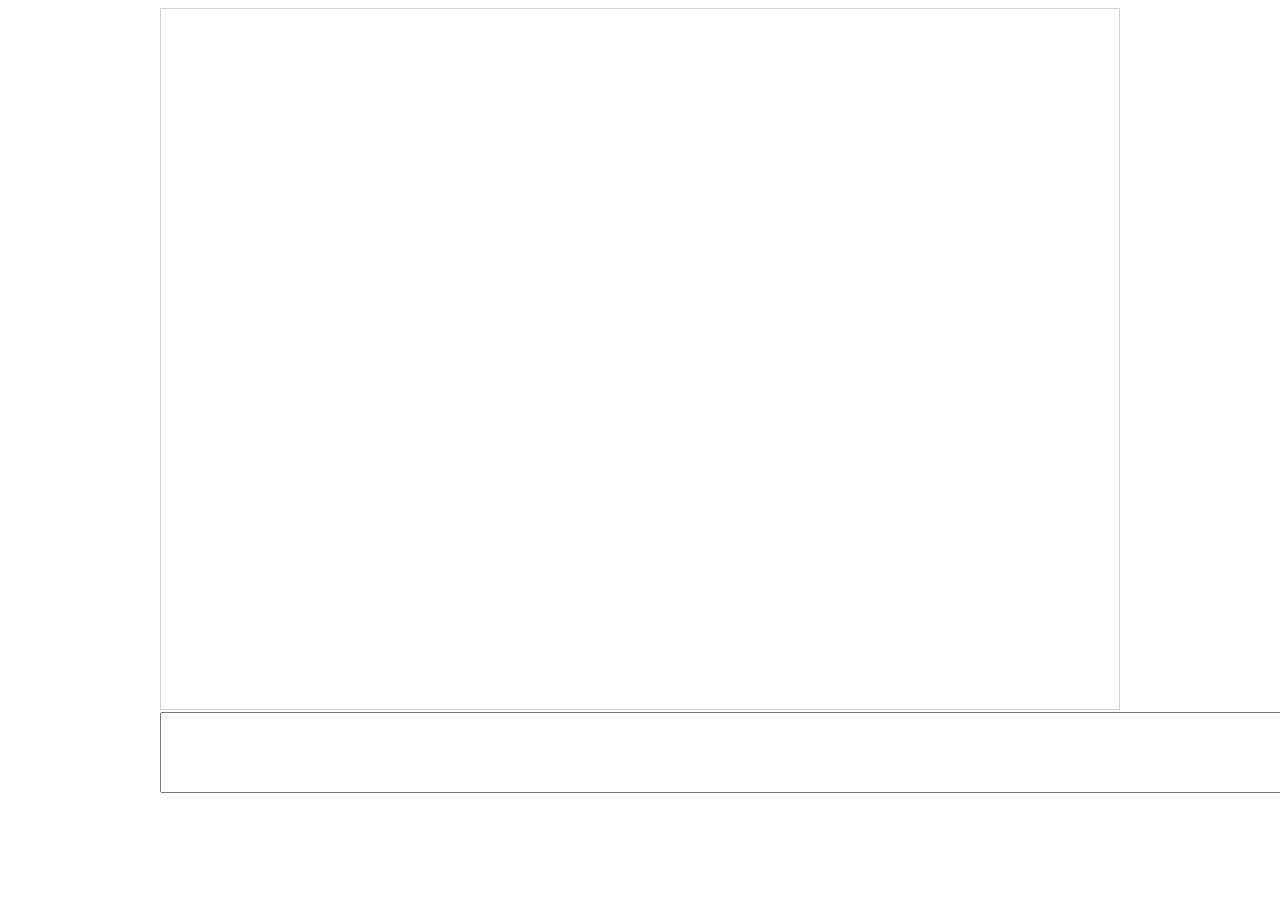
==== client.html @ 832e26df "firstcommit" ====
<!doctype html>
<html lang="en">
<head>
    <meta charset="UTF-8">
    <meta name="viewport"
          content="width=device-width, user-scalable=no, initial-scale=1.0, maximum-scale=1.0, minimum-scale=1.0">
    <meta http-equiv="X-UA-Compatible" content="ie=edge">
    <title>在线聊天客户端</title>
</head>
<link rel="stylesheet" href="./css/chat.css" type="text/css" />
<body>
<div class="direct-chat-msg" id="client" style="display: none;" ondblclick="oneByOne(this)">
    <div class="direct-chat-info clearfix">
        <span class="direct-chat-name pull-left" id="client-name"></span>
        <span  class="direct-chat-timestamp" style="margin-left:10px;" id="client-time"></span>
    </div>
    <img class="left-direct-chat-img direct-chat-img" id="client-img" src="">
    <div class="text-chat left-text-chat" id="client-message"></div>
</div>
<div class="direct-chat-msg right" id="server" style="display: none;" ondblclick="oneByOne(this)">
    <div class="direct-chat-info clearfix">
        <span class="direct-chat-name pull-right" id="server-name"></span>
        <span  class="direct-chat-timestamp pull-right" style="margin-right:10px;" id="server-time"></span>
    </div>
    <div class="clearfix"></div>
    <img class="right-direct-chat-img direct-chat-img" id="server-img" src="">
    <div class="text-chat right-text-chat" id="server-message"></div>
</div>
</div>
<div style="width:960px;margin: 0px auto;">
    <div style="border: 1px solid lightgray;height:700px;overflow: scroll" id="chat">
    </div>
    <div style="width:960px;margin-top:2px;">
        <textarea id="message" rows="5" cols="156" placeholder=""></textarea><br>
    </div>
</div>
</body>
</html>
<script src="https://cdn.bootcss.com/jquery/3.3.1/jquery.min.js"></script>
<script>
    var oneByOneFd = 0;
    var names = ['贾宝玉', '武则天', '李世明', '西门官人', 'Jack', '小马哥', '悟空', '八戒', '金莲', '张飞'];
    var name = names[Math.ceil(Math.random() * 9)];

    var imgs = {"贾宝玉":"./img/jby.jpg", '武则天':"./img/wzt.jpg", '李世明':"./img/lsm.jpg", '西门官人':"./img/xmgr.jpg", 'Jack':"./img/jack.jpeg", '小马哥':"./img/c.jpg", '悟空':"./img/wk.jpeg", '八戒':"./img/bj.jpg", '金莲':"./img/pjl.jpg", '张飞':"./img/zf.jpg"};
    var img = imgs[name];

    document.onkeydown = function (e) {
        var e = e || event;
        if (event.keyCode == 13) {
            sendMessage();
        }

        if (event.keyCode == 8 && $('#message').val() == '') {
            console.log(1);
            oneByOneFd = 0;
            $('#message').attr('placeholder','');
        }
    };

    rand = Math.ceil(Math.random() * 1000);
    var ws = new WebSocket('ws://127.0.0.1:8888?client_id=client' + rand + '&name=' + name + '&img=' + img);

    ws.onopen = function (event) {
        console.log('已经连接服务器');
    };
    ws.onclose = function (event) {
        console.log('服务器发生错误');
    };

    ws.onerror = function (event) {
        console.log('服务器异常');
    };

    ws.onmessage = function (event) {
        var data = JSON.parse(event.data);

        if (data.from == 'close') {
            $('#message').val('');
            $('#message').attr('placeholder','');
            alert('对方已经离线!');
            return true;
        }

        if (data.from == 'client') {
            if (data.name == name) {
                var server = $('#server').clone(true);
                server.find('#server-time').html(data.time);
                server.find('#server-name').html(data.name);
                server.find('#server-message').html(data.message);
                server.find('#server-img').attr('src', data.img);
                server.find('#server-img').attr('fd', data.fd);
                $('#chat').append(server);
                server.css('display', 'block');
                $('#message').val('');
                $('#message').attr('placeholder','');
                $('#chat').scrollTop($('#chat')[0].scrollHeight + 200);
            } else {
                title_message();
                try {
                    Notification.requestPermission(function(status) {
                        if (status == "granted") {
                            var notification = new Notification("收到新消息:", {
                                dir:  "auto",
                                lang: "zh-CN",
                                tag:   Math.random(),
                                icon: "http://kf.gplqdb.com/img/head_pic.jpg",
                                body:  data.message
                            });
                        }
                    });
                } catch(err) {
                }
                var client = $('#client').clone(true);
                client.find('#client-time').html(data.time);
                client.find('#client-name').html(data.name);
                client.find('#client-message').html(data.message);
                client.find('#client-img').attr('src', data.img);
                client.find('#client-img').attr('fd', data.fd);
                $('#chat').append(client);
                client.css('display', 'block');
                $('#message').val('');
                $('#message').attr('placeholder','');
                $('#chat').scrollTop($('#chat')[0].scrollHeight + 200);
            }
        }

        if (data.from == 'server') {
            title_message();
            try {
                Notification.requestPermission(function(status) {
                    if (status == "granted") {
                        var notification = new Notification("收到新消息:", {
                            dir:  "auto",
                            lang: "zh-CN",
                            tag:   Math.random(),
                            icon: "http://kf.gplqdb.com/img/head_pic.jpg",
                            body:  data.message
                        });
                    }
                });
            } catch(err) {
            }
            var client = $('#client').clone(true);
            client.find('#client-time').html(data.time);
            client.find('#client-name').html(data.name);
            client.find('#client-message').html(data.message);
            client.find('#client-img').attr('src', './img/s.jpg');
            client.find('#client-img').attr('fd', data.fd);
            $('#chat').append(client);
            client.css('display', 'block');
            $('#message').val('');
            $('#message').attr('placeholder','');
            $('#chat').scrollTop($('#chat')[0].scrollHeight + 200);
        }
        console.log(data);
    };

    function oneByOne(obj) {
        $('#message').attr('placeholder', '单独发送消息给' + $(obj).find('.direct-chat-name').html());
        oneByOneFd = $(obj).find('.direct-chat-img').attr('fd');
    }

    function sendMessage() {
        var message = $('#message').val();
        if (message == '') {
            return;
        }

        var data = JSON.stringify({
            message: message,
            img:img,
            name:name,
            oneByOneFd:oneByOneFd,
            type:'client'
        });
        oneByOneFd = 0;
        ws.send(data);
    }

    window.onbeforeunload=function(e){
        var e = window.event||e;
        e.returnValue=("确定离开当前页面吗？");
    }

    var title_msg_timer = '';

    function title_message() {
        clearInterval(title_msg_timer);
        var str = '收到条新消息...';
        document.title = str;
        title_msg_timer = setInterval(function () {
            var arr = str.split('');
            var str2 = arr.shift();
            var newArr = arr.concat(str2);
            str = newArr.join('');
            document.title = str;
        }, 100);
    }

    $('#message').on({
        click: function () {
            clearInterval(title_msg_timer);
            document.title = '在线聊天客户端';
        },
        keydown: function () {
            clearInterval(title_msg_timer);
            document.title = '在线聊天客户端';
        }
    });
</script>
---- css/chat.css ----
body {
    font-family: 'Source Sans Pro','Helvetica Neue',Helvetica,Arial,sans-serif;
    font-size: 14px;
    font-weight: 400;
    overflow-x: hidden;
    overflow-y: auto;
    line-height: 24px;
}

.text-chat{
    border-radius: 5px;
    position: relative;
    padding: 5px 10px;
    background: #d2d6de;
    border: 1px solid #d2d6de;
    margin: 5px 0 0 50px;
    color: #444;
}
.left-text-chat{
    display: inline-block;
    word-wrap: break-word;
    margin-left: 10px;
}
.right-text-chat{
    display: inline-block;
    word-wrap: break-word;
    margin-right: 10px;
    margin-left:0px;
    float:right;
    background: #3c8dbc;
    border-color: #3c8dbc;
    color: #fff;
}
.direct-chat-msg{
    margin-bottom: 10px;
    margin-left:10px;
    margin-right:10px;
}
.direct-chat-timestamp{
    color: #999;
}
.direct-chat-name {
    font-weight: 600;
}
.direct-chat-info{
    display: block;
    margin-bottom: 2px;
    font-size: 12px;
}
.left-direct-chat-img {
    border-radius: 50%;
    float: left;
    width: 40px;
    height: 40px;
}
.right-direct-chat-img {
    border-radius: 50%;
    float: right;
    width: 40px;
    height: 40px;
}
.pull-left {
    float: left !important;
}
.pull-right {
    float: right !important;
}
.clearfix{
    clear: both;
}
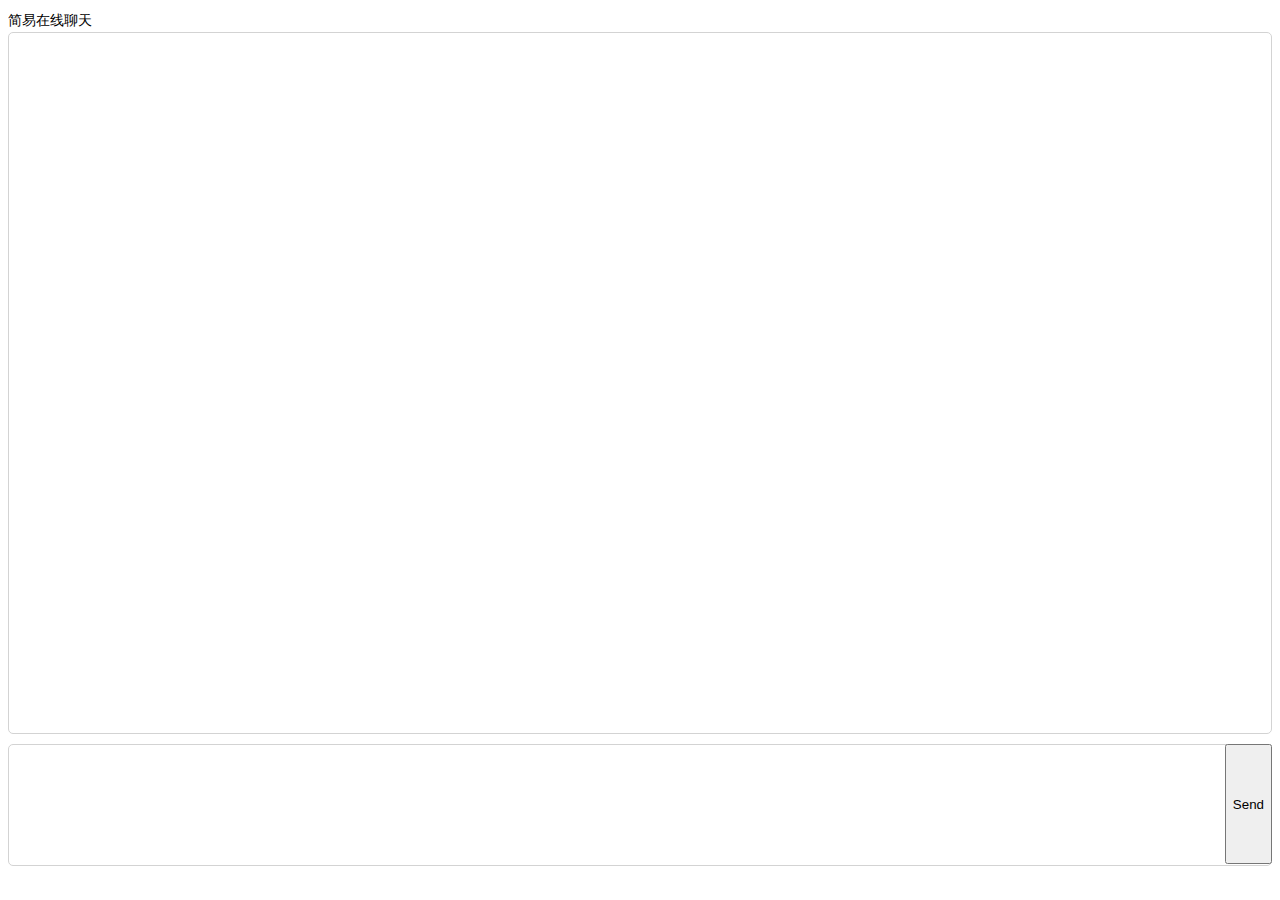
==== commit 25b19f00: "优化" ====
--- a/client.html
+++ b/client.html
@@ -8,6 +8,7 @@
     <title>在线聊天客户端</title>
 </head>
 <link rel="stylesheet" href="./css/chat.css" type="text/css" />
+<link rel="stylesheet" href="https://cdn.bootcss.com/bootstrap/4.0.0/css/bootstrap.min.css" integrity="sha384-Gn5384xqQ1aoWXA+058RXPxPg6fy4IWvTNh0E263XmFcJlSAwiGgFAW/dAiS6JXm" crossorigin="anonymous">
 <body>
 <div class="direct-chat-msg" id="client" style="display: none;" ondblclick="oneByOne(this)">
     <div class="direct-chat-info clearfix">
@@ -26,17 +27,31 @@
     <img class="right-direct-chat-img direct-chat-img" id="server-img" src="">
     <div class="text-chat right-text-chat" id="server-message"></div>
 </div>
-</div>
-<div style="width:960px;margin: 0px auto;">
-    <div style="border: 1px solid lightgray;height:700px;overflow: scroll" id="chat">
-    </div>
-    <div style="width:960px;margin-top:2px;">
-        <textarea id="message" rows="5" cols="156" placeholder=""></textarea><br>
+<div id="modal-overlay">
+    <div class="modal-data">
+        <img src="" onclick="small_img(this)">
+    </div>
+</div>
+<div class="container">
+
+    <div class="row">
+        <div class="col-md-12 text-center">简易在线聊天</div>
+        <div class="col-md-12">
+            <div class="chat-window" id="chat">
+            </div>
+            <div class="message-parent">
+                <div class="col-md-11 rich send-message" id="message" contenteditable="true">
+                </div>
+                <button onclick="sendMessage();" type="button" class="btn btn-success btn-lg">Send</button>
+            </div>
+        </div>
     </div>
 </div>
 </body>
 </html>
 <script src="https://cdn.bootcss.com/jquery/3.3.1/jquery.min.js"></script>
+<script src="https://cdn.bootcss.com/popper.js/1.12.9/umd/popper.min.js" integrity="sha384-ApNbgh9B+Y1QKtv3Rn7W3mgPxhU9K/ScQsAP7hUibX39j7fakFPskvXusvfa0b4Q" crossorigin="anonymous"></script>
+<script src="https://cdn.bootcss.com/bootstrap/4.0.0/js/bootstrap.min.js" integrity="sha384-JZR6Spejh4U02d8jOt6vLEHfe/JQGiRRSQQxSfFWpi1MquVdAyjUar5+76PVCmYl" crossorigin="anonymous"></script>
 <script>
     var oneByOneFd = 0;
     var names = ['贾宝玉', '武则天', '李世明', '西门官人', 'Jack', '小马哥', '悟空', '八戒', '金莲', '张飞'];
@@ -51,7 +66,7 @@
             sendMessage();
         }
 
-        if (event.keyCode == 8 && $('#message').val() == '') {
+        if (event.keyCode == 8 && $('#message').html() == '') {
             console.log(1);
             oneByOneFd = 0;
             $('#message').attr('placeholder','');
@@ -76,7 +91,7 @@
         var data = JSON.parse(event.data);
 
         if (data.from == 'close') {
-            $('#message').val('');
+            $('#message').html('');
             $('#message').attr('placeholder','');
             alert('对方已经离线!');
             return true;
@@ -92,7 +107,7 @@
                 server.find('#server-img').attr('fd', data.fd);
                 $('#chat').append(server);
                 server.css('display', 'block');
-                $('#message').val('');
+                $('#message').html('');
                 $('#message').attr('placeholder','');
                 $('#chat').scrollTop($('#chat')[0].scrollHeight + 200);
             } else {
@@ -119,7 +134,7 @@
                 client.find('#client-img').attr('fd', data.fd);
                 $('#chat').append(client);
                 client.css('display', 'block');
-                $('#message').val('');
+                $('#message').html('');
                 $('#message').attr('placeholder','');
                 $('#chat').scrollTop($('#chat')[0].scrollHeight + 200);
             }
@@ -149,7 +164,7 @@
             client.find('#client-img').attr('fd', data.fd);
             $('#chat').append(client);
             client.css('display', 'block');
-            $('#message').val('');
+            $('#message').html('');
             $('#message').attr('placeholder','');
             $('#chat').scrollTop($('#chat')[0].scrollHeight + 200);
         }
@@ -162,7 +177,8 @@
     }
 
     function sendMessage() {
-        var message = $('#message').val();
+        var message = $('#message').html();
+        console.log(message);
         if (message == '') {
             return;
         }
@@ -208,4 +224,35 @@
             document.title = '在线聊天客户端';
         }
     });
+
+    var putUrl = "http://127.0.0.1:8888";
+    document.onpaste = function (event) {
+        if($(event.target).hasClass('rich')){
+            let items = (event.clipboardData || event.originalEvent.clipboardData).items;
+            let item = items[items.length - 1];
+            if (item.kind === 'file' && (item.type == "image/png" || item.type == "image/jpeg" || item.type == "image/jpg")) {
+                var blob = item.getAsFile();
+                var reader = new FileReader();
+
+                reader.onload = function (event) {
+                    var content = event.target.result;
+                    var pic = content.substr(22);
+                    $.post(putUrl, {"pic":pic}, function (data){
+                        console.log(data);
+                        $('#message').append($('<img src="'+data+'" style="height:120px;width: 100px;" onclick="big_img(this)">'))
+                    });
+                };
+                reader.readAsDataURL(blob);
+            }
+        }
+    };
+
+    function big_img(obj) {
+        $('#modal-overlay').find('.modal-data').find('img').attr('src', $(obj).attr('src'));
+        $('#modal-overlay').css('visibility', 'visible');
+    }
+    function small_img(obj) {
+        $('#modal-overlay').css('visibility', 'hidden');
+        $(obj).attr('src', '');
+    }
 </script>--- a/css/chat.css
+++ b/css/chat.css
@@ -6,7 +6,61 @@
     overflow-y: auto;
     line-height: 24px;
 }
-
+/* 定义模态对话框外面的覆盖层样式 */
+#modal-overlay {
+    visibility: hidden;
+    position: absolute;   /* 使用绝对定位或固定定位  */
+    left: 0px;
+    top: 0px;
+    width:100%;
+    height:100%;
+    text-align:center;
+    z-index: 1000;
+    /*background-color: #333;*/
+    /*opacity: 0.9;   !* 背景半透明 *!*/
+}
+/* 模态框样式 */
+.modal-data{
+    /*padding:15px;*/
+    /*text-align:center;*/
+}
+.modal-data img{
+    width: 100%;
+    height: 100%;
+}
+/*为空时显示 element attribute content*/
+.rich:empty:before{
+    content: attr(placeholder);   /* element attribute*/
+    /*content: 'this is content';*/
+    color:#999;
+}
+/*焦点时内容为空*/
+.rich:focus:before{
+    content:none;
+}
+.chat-window{
+    border-radius:5px;
+    border: 1px solid lightgray;
+    height:700px;
+    overflow: scroll
+}
+.message-parent{
+    height:120px;
+    position:relative;
+}
+.send-message{
+    border: 1px solid lightgray;
+    height:120px;
+    margin-top:10px;
+    overflow:scroll;
+    border-radius:5px;
+}
+.btn{
+    height:100%;
+    position: absolute;
+    right:0px;
+    top:0px;
+}
 .text-chat{
     border-radius: 5px;
     position: relative;
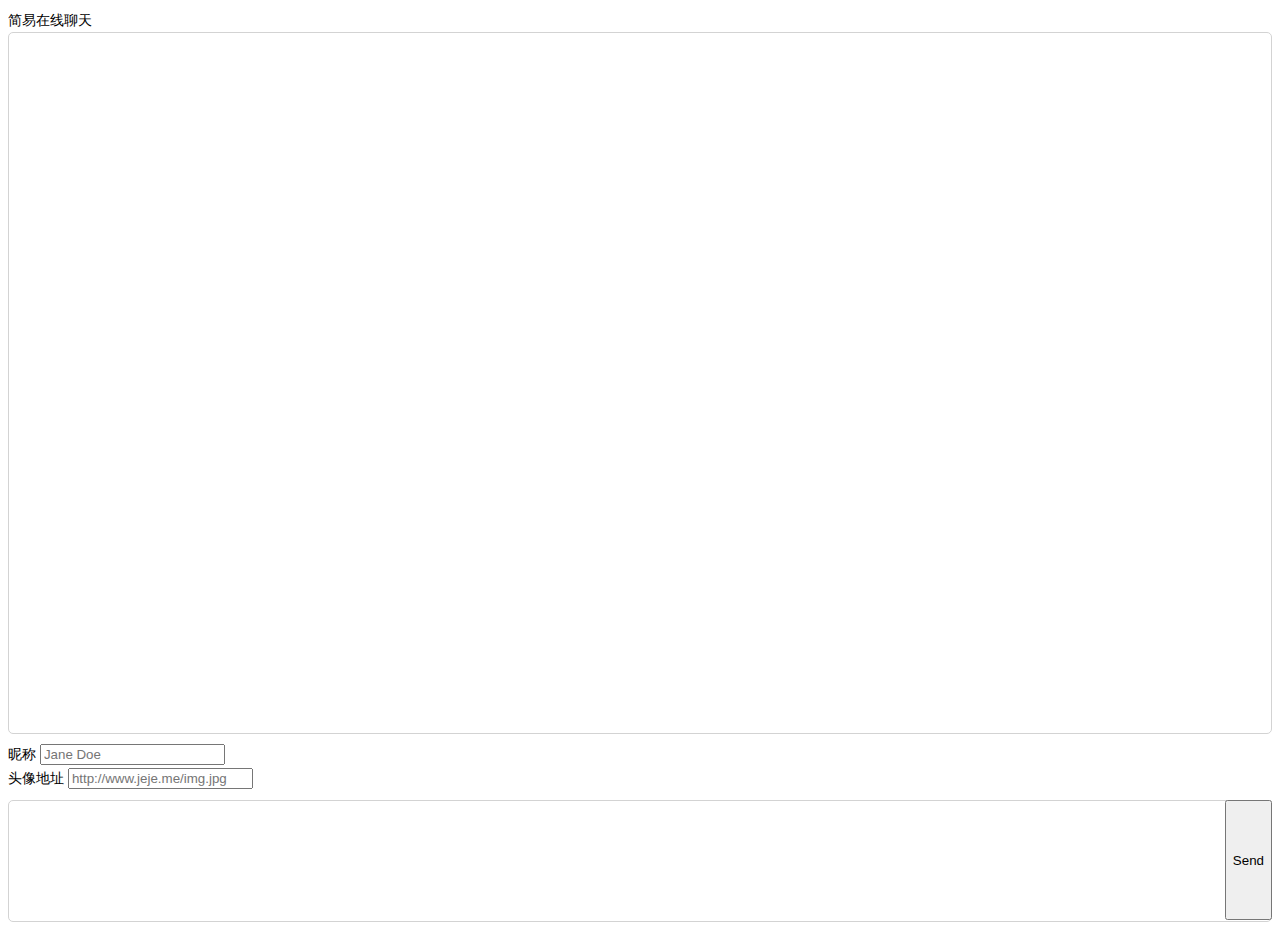
==== commit 67a58a1e: "update" ====
--- a/client.html
+++ b/client.html
@@ -39,6 +39,16 @@
         <div class="col-md-12">
             <div class="chat-window" id="chat">
             </div>
+            <form class="form-inline" style="margin-top:8px;">
+                <div class="form-group">
+                    <label for="name">昵称</label>
+                    <input type="text" class="form-control" id="name" placeholder="Jane Doe">
+                </div>
+                <div class="form-group">
+                    <label for="img">头像地址</label>
+                    <input type="email" class="form-control" id="img" placeholder="http://www.jeje.me/img.jpg">
+                </div>
+            </form>
             <div class="message-parent">
                 <div class="col-md-11 rich send-message" id="message" contenteditable="true">
                 </div>
@@ -74,7 +84,7 @@
     };
 
     rand = Math.ceil(Math.random() * 1000);
-    var ws = new WebSocket('ws://127.0.0.1:8888?client_id=client' + rand + '&name=' + name + '&img=' + img);
+    var ws = new WebSocket('wss://chat.jeje.me:8888?client_id=client' + rand + '&name=' + name + '&img=' + img);
 
     ws.onopen = function (event) {
         console.log('已经连接服务器');
@@ -98,7 +108,7 @@
         }
 
         if (data.from == 'client') {
-            if (data.name == name) {
+            if (data.name == name || data.name == $('#name').val()) {
                 var server = $('#server').clone(true);
                 server.find('#server-time').html(data.time);
                 server.find('#server-name').html(data.name);
@@ -119,7 +129,7 @@
                                 dir:  "auto",
                                 lang: "zh-CN",
                                 tag:   Math.random(),
-                                icon: "http://kf.gplqdb.com/img/head_pic.jpg",
+                                icon: "https://chat.jeje.me/img/s.jpg",
                                 body:  data.message
                             });
                         }
@@ -149,7 +159,7 @@
                             dir:  "auto",
                             lang: "zh-CN",
                             tag:   Math.random(),
-                            icon: "http://kf.gplqdb.com/img/head_pic.jpg",
+                            icon: "https://chat.jeje.me/img/s.jpg",
                             body:  data.message
                         });
                     }
@@ -179,14 +189,14 @@
     function sendMessage() {
         var message = $('#message').html();
         console.log(message);
-        if (message == '') {
+        if (message == ' ' || message == '') {
             return;
         }
 
         var data = JSON.stringify({
             message: message,
-            img:img,
-            name:name,
+            img: $('#img').val() == '' ? img : $('#img').val(),
+            name: $('#name').val() == '' ? name : $('#name').val(),
             oneByOneFd:oneByOneFd,
             type:'client'
         });
@@ -224,8 +234,7 @@
             document.title = '在线聊天客户端';
         }
     });
-
-    var putUrl = "http://127.0.0.1:8888";
+    var putUrl = "https://chat.jeje.me:8888";
     document.onpaste = function (event) {
         if($(event.target).hasClass('rich')){
             let items = (event.clipboardData || event.originalEvent.clipboardData).items;
@@ -255,4 +264,5 @@
         $('#modal-overlay').css('visibility', 'hidden');
         $(obj).attr('src', '');
     }
+
 </script>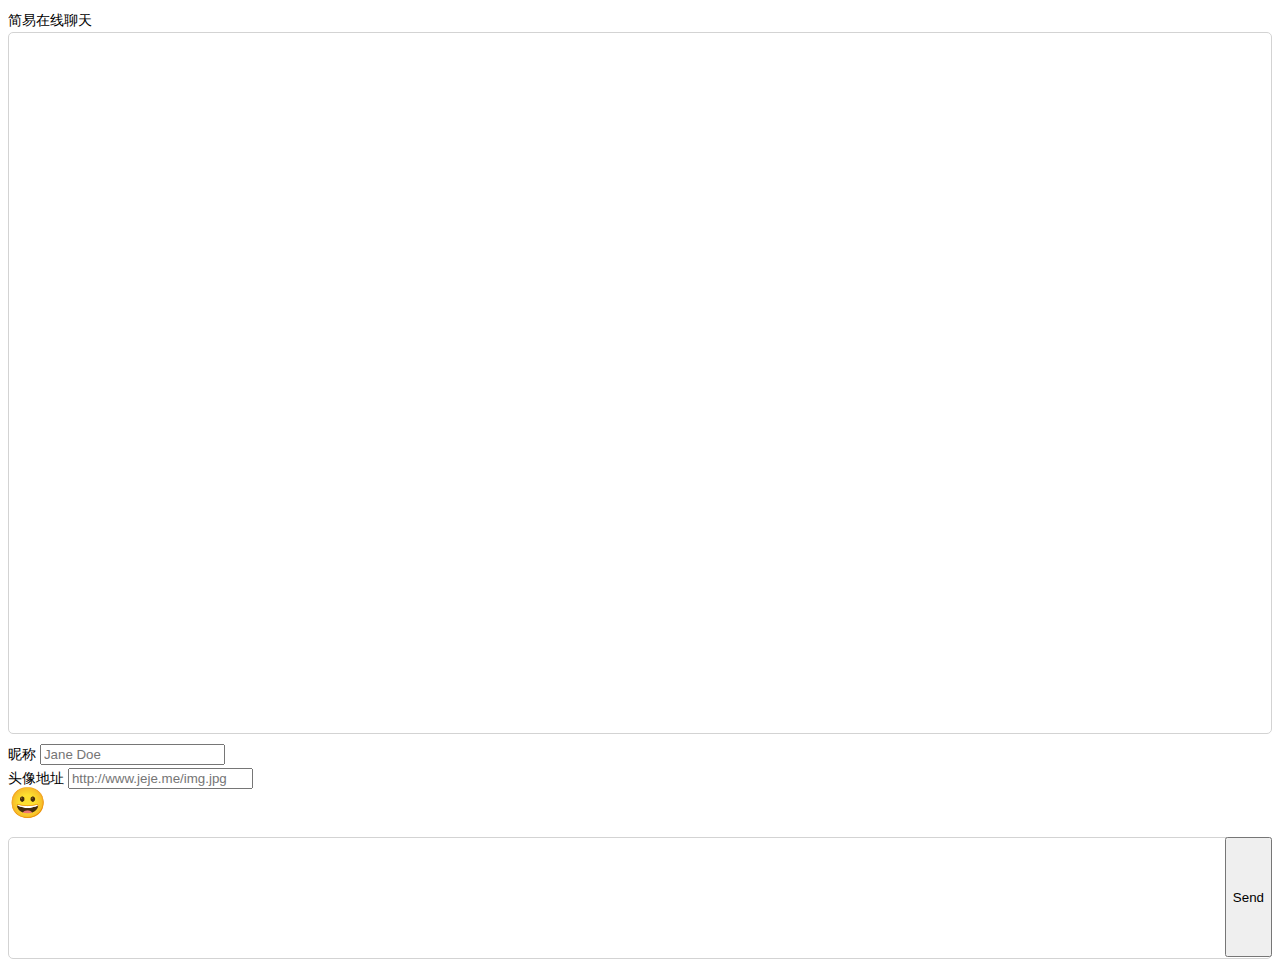
==== commit 2af7f331: "up" ====
--- a/client.html
+++ b/client.html
@@ -49,7 +49,105 @@
                     <input type="email" class="form-control" id="img" placeholder="http://www.jeje.me/img.jpg">
                 </div>
             </form>
+            <div class="emoji-menu" style="margin-bottom: 35px;min-height:0px;padding: 1px;width: 10px;height: 10px;border: 0px;display: block;font-size: 30px;"  switch="no" onclick="oepn_emoji(this,event);">😀</div>
+            <div class="col-md-5" id="emoji" style="position: absolute;bottom: 160px;left: 20px;background: white;cursor: default;display: none;border: 1px solid lightgray;padding: 10px;background: rgba(255,255,255,1);box-shadow: 0rem 0.08rem 0.5rem 0.08rem rgba(223,223,223,1);z-index: 222;margin-left: 1rem;">
+                <span  style="font-size: 1.5rem; padding:5px;cursor: pointer;"  onmouseout="this.style.background='white'" onmouseover="this.style.background='rgb(241,241,241)'" onclick="get_emoji(this, event)" >😀</span>
+                <span  style="font-size: 1.5rem; padding:5px;cursor: pointer;"  onmouseout="this.style.background='white'" onmouseover="this.style.background='rgb(241,241,241)'" onclick="get_emoji(this, event)" >😁</span>
+                <span  style="font-size: 1.5rem; padding:5px;cursor: pointer;"  onmouseout="this.style.background='white'" onmouseover="this.style.background='rgb(241,241,241)'" onclick="get_emoji(this, event)" >😂</span>
+                <span  style="font-size: 1.5rem; padding:5px;cursor: pointer;"  onmouseout="this.style.background='white'" onmouseover="this.style.background='rgb(241,241,241)'" onclick="get_emoji(this, event)" >🤣</span>
+                <span  style="font-size: 1.5rem; padding:5px;cursor: pointer;"  onmouseout="this.style.background='white'" onmouseover="this.style.background='rgb(241,241,241)'" onclick="get_emoji(this, event)" >😃</span>
+                <span  style="font-size: 1.5rem; padding:5px;cursor: pointer;"  onmouseout="this.style.background='white'" onmouseover="this.style.background='rgb(241,241,241)'" onclick="get_emoji(this, event)" >😄</span>
+                <span  style="font-size: 1.5rem; padding:5px;cursor: pointer;"  onmouseout="this.style.background='white'" onmouseover="this.style.background='rgb(241,241,241)'" onclick="get_emoji(this, event)" >😅</span>
+                <span  style="font-size: 1.5rem; padding:5px;cursor: pointer;"  onmouseout="this.style.background='white'" onmouseover="this.style.background='rgb(241,241,241)'" onclick="get_emoji(this, event)" >😆</span>
+                <span  style="font-size: 1.5rem; padding:5px;cursor: pointer;"  onmouseout="this.style.background='white'" onmouseover="this.style.background='rgb(241,241,241)'" onclick="get_emoji(this, event)" >😉</span>
+                <span  style="font-size: 1.5rem; padding:5px;cursor: pointer;"  onmouseout="this.style.background='white'" onmouseover="this.style.background='rgb(241,241,241)'" onclick="get_emoji(this, event)" >😊</span>
+                <span  style="font-size: 1.5rem; padding:5px;cursor: pointer;"  onmouseout="this.style.background='white'" onmouseover="this.style.background='rgb(241,241,241)'" onclick="get_emoji(this, event)" >😋</span>
+                <span  style="font-size: 1.5rem; padding:5px;cursor: pointer;"  onmouseout="this.style.background='white'" onmouseover="this.style.background='rgb(241,241,241)'" onclick="get_emoji(this, event)" >😎</span>
+                <span  style="font-size: 1.5rem; padding:5px;cursor: pointer;"  onmouseout="this.style.background='white'" onmouseover="this.style.background='rgb(241,241,241)'" onclick="get_emoji(this, event)" >😍</span>
+                <span  style="font-size: 1.5rem; padding:5px;cursor: pointer;"  onmouseout="this.style.background='white'" onmouseover="this.style.background='rgb(241,241,241)'" onclick="get_emoji(this, event)" >🤩</span>
+                <span  style="font-size: 1.5rem; padding:5px;cursor: pointer;"  onmouseout="this.style.background='white'" onmouseover="this.style.background='rgb(241,241,241)'" onclick="get_emoji(this, event)" >😘</span>
+                <span  style="font-size: 1.5rem; padding:5px;cursor: pointer;"  onmouseout="this.style.background='white'" onmouseover="this.style.background='rgb(241,241,241)'" onclick="get_emoji(this, event)" >🤫</span>
+                <span  style="font-size: 1.5rem; padding:5px;cursor: pointer;"  onmouseout="this.style.background='white'" onmouseover="this.style.background='rgb(241,241,241)'" onclick="get_emoji(this, event)" >😙</span>
+                <span  style="font-size: 1.5rem; padding:5px;cursor: pointer;"  onmouseout="this.style.background='white'" onmouseover="this.style.background='rgb(241,241,241)'" onclick="get_emoji(this, event)" >🤪</span>
+                <span  style="font-size: 1.5rem; padding:5px;cursor: pointer;"  onmouseout="this.style.background='white'" onmouseover="this.style.background='rgb(241,241,241)'" onclick="get_emoji(this, event)" >🤮</span>
+                <span  style="font-size: 1.5rem; padding:5px;cursor: pointer;"  onmouseout="this.style.background='white'" onmouseover="this.style.background='rgb(241,241,241)'" onclick="get_emoji(this, event)" >🙂</span>
+                <span  style="font-size: 1.5rem; padding:5px;cursor: pointer;"  onmouseout="this.style.background='white'" onmouseover="this.style.background='rgb(241,241,241)'" onclick="get_emoji(this, event)" >🤗</span>
+                <span  style="font-size: 1.5rem; padding:5px;cursor: pointer;"  onmouseout="this.style.background='white'" onmouseover="this.style.background='rgb(241,241,241)'" onclick="get_emoji(this, event)" >🤔</span>
+                <span  style="font-size: 1.5rem; padding:5px;cursor: pointer;"  onmouseout="this.style.background='white'" onmouseover="this.style.background='rgb(241,241,241)'" onclick="get_emoji(this, event)" >😐</span>
+                <span  style="font-size: 1.5rem; padding:5px;cursor: pointer;"  onmouseout="this.style.background='white'" onmouseover="this.style.background='rgb(241,241,241)'" onclick="get_emoji(this, event)" >😑</span>
+                <span  style="font-size: 1.5rem; padding:5px;cursor: pointer;"  onmouseout="this.style.background='white'" onmouseover="this.style.background='rgb(241,241,241)'" onclick="get_emoji(this, event)" >😶</span>
+                <span  style="font-size: 1.5rem; padding:5px;cursor: pointer;"  onmouseout="this.style.background='white'" onmouseover="this.style.background='rgb(241,241,241)'" onclick="get_emoji(this, event)" >🙄</span>
+                <span  style="font-size: 1.5rem; padding:5px;cursor: pointer;"  onmouseout="this.style.background='white'" onmouseover="this.style.background='rgb(241,241,241)'" onclick="get_emoji(this, event)" >😏</span>
+                <span  style="font-size: 1.5rem; padding:5px;cursor: pointer;"  onmouseout="this.style.background='white'" onmouseover="this.style.background='rgb(241,241,241)'" onclick="get_emoji(this, event)" >😣</span>
+                <span  style="font-size: 1.5rem; padding:5px;cursor: pointer;"  onmouseout="this.style.background='white'" onmouseover="this.style.background='rgb(241,241,241)'" onclick="get_emoji(this, event)" >😥</span>
+                <span  style="font-size: 1.5rem; padding:5px;cursor: pointer;"  onmouseout="this.style.background='white'" onmouseover="this.style.background='rgb(241,241,241)'" onclick="get_emoji(this, event)" >😮</span>
+                <span  style="font-size: 1.5rem; padding:5px;cursor: pointer;"  onmouseout="this.style.background='white'" onmouseover="this.style.background='rgb(241,241,241)'" onclick="get_emoji(this, event)" >🤐</span>
+                <span  style="font-size: 1.5rem; padding:5px;cursor: pointer;"  onmouseout="this.style.background='white'" onmouseover="this.style.background='rgb(241,241,241)'" onclick="get_emoji(this, event)" >😯</span>
+                <span  style="font-size: 1.5rem; padding:5px;cursor: pointer;"  onmouseout="this.style.background='white'" onmouseover="this.style.background='rgb(241,241,241)'" onclick="get_emoji(this, event)" >😪</span>
+                <span  style="font-size: 1.5rem; padding:5px;cursor: pointer;"  onmouseout="this.style.background='white'" onmouseover="this.style.background='rgb(241,241,241)'" onclick="get_emoji(this, event)" >😫</span>
+                <span  style="font-size: 1.5rem; padding:5px;cursor: pointer;"  onmouseout="this.style.background='white'" onmouseover="this.style.background='rgb(241,241,241)'" onclick="get_emoji(this, event)" >😴</span>
+                <span  style="font-size: 1.5rem; padding:5px;cursor: pointer;"  onmouseout="this.style.background='white'" onmouseover="this.style.background='rgb(241,241,241)'" onclick="get_emoji(this, event)" >😌</span>
+                <span  style="font-size: 1.5rem; padding:5px;cursor: pointer;"  onmouseout="this.style.background='white'" onmouseover="this.style.background='rgb(241,241,241)'" onclick="get_emoji(this, event)" >😛</span>
+                <span  style="font-size: 1.5rem; padding:5px;cursor: pointer;"  onmouseout="this.style.background='white'" onmouseover="this.style.background='rgb(241,241,241)'" onclick="get_emoji(this, event)" >😜</span>
+                <span  style="font-size: 1.5rem; padding:5px;cursor: pointer;"  onmouseout="this.style.background='white'" onmouseover="this.style.background='rgb(241,241,241)'" onclick="get_emoji(this, event)" >😝</span>
+                <span  style="font-size: 1.5rem; padding:5px;cursor: pointer;"  onmouseout="this.style.background='white'" onmouseover="this.style.background='rgb(241,241,241)'" onclick="get_emoji(this, event)" >🤤</span>
+                <span  style="font-size: 1.5rem; padding:5px;cursor: pointer;"  onmouseout="this.style.background='white'" onmouseover="this.style.background='rgb(241,241,241)'" onclick="get_emoji(this, event)" >😒</span>
+                <span  style="font-size: 1.5rem; padding:5px;cursor: pointer;"  onmouseout="this.style.background='white'" onmouseover="this.style.background='rgb(241,241,241)'" onclick="get_emoji(this, event)" >😓</span>
+                <span  style="font-size: 1.5rem; padding:5px;cursor: pointer;"  onmouseout="this.style.background='white'" onmouseover="this.style.background='rgb(241,241,241)'" onclick="get_emoji(this, event)" >😔</span>
+                <span  style="font-size: 1.5rem; padding:5px;cursor: pointer;"  onmouseout="this.style.background='white'" onmouseover="this.style.background='rgb(241,241,241)'" onclick="get_emoji(this, event)" >😕</span>
+                <span  style="font-size: 1.5rem; padding:5px;cursor: pointer;"  onmouseout="this.style.background='white'" onmouseover="this.style.background='rgb(241,241,241)'" onclick="get_emoji(this, event)" >🙃</span>
+                <span  style="font-size: 1.5rem; padding:5px;cursor: pointer;"  onmouseout="this.style.background='white'" onmouseover="this.style.background='rgb(241,241,241)'" onclick="get_emoji(this, event)" >🤧</span>
+                <span  style="font-size: 1.5rem; padding:5px;cursor: pointer;"  onmouseout="this.style.background='white'" onmouseover="this.style.background='rgb(241,241,241)'" onclick="get_emoji(this, event)" >😲</span>
+                <span  style="font-size: 1.5rem; padding:5px;cursor: pointer;"  onmouseout="this.style.background='white'" onmouseover="this.style.background='rgb(241,241,241)'" onclick="get_emoji(this, event)" >🙁</span>
+                <span  style="font-size: 1.5rem; padding:5px;cursor: pointer;"  onmouseout="this.style.background='white'" onmouseover="this.style.background='rgb(241,241,241)'" onclick="get_emoji(this, event)" >😖</span>
+                <span  style="font-size: 1.5rem; padding:5px;cursor: pointer;"  onmouseout="this.style.background='white'" onmouseover="this.style.background='rgb(241,241,241)'" onclick="get_emoji(this, event)" >😞</span>
+                <span  style="font-size: 1.5rem; padding:5px;cursor: pointer;"  onmouseout="this.style.background='white'" onmouseover="this.style.background='rgb(241,241,241)'" onclick="get_emoji(this, event)" >😟</span>
+                <span  style="font-size: 1.5rem; padding:5px;cursor: pointer;"  onmouseout="this.style.background='white'" onmouseover="this.style.background='rgb(241,241,241)'" onclick="get_emoji(this, event)" >😤</span>
+                <span  style="font-size: 1.5rem; padding:5px;cursor: pointer;"  onmouseout="this.style.background='white'" onmouseover="this.style.background='rgb(241,241,241)'" onclick="get_emoji(this, event)" >😢</span>
+                <span  style="font-size: 1.5rem; padding:5px;cursor: pointer;"  onmouseout="this.style.background='white'" onmouseover="this.style.background='rgb(241,241,241)'" onclick="get_emoji(this, event)" >😭</span>
+                <span  style="font-size: 1.5rem; padding:5px;cursor: pointer;"  onmouseout="this.style.background='white'" onmouseover="this.style.background='rgb(241,241,241)'" onclick="get_emoji(this, event)" >😦</span>
+                <span  style="font-size: 1.5rem; padding:5px;cursor: pointer;"  onmouseout="this.style.background='white'" onmouseover="this.style.background='rgb(241,241,241)'" onclick="get_emoji(this, event)" >😧</span>
+                <span  style="font-size: 1.5rem; padding:5px;cursor: pointer;"  onmouseout="this.style.background='white'" onmouseover="this.style.background='rgb(241,241,241)'" onclick="get_emoji(this, event)" >😨</span>
+                <span  style="font-size: 1.5rem; padding:5px;cursor: pointer;"  onmouseout="this.style.background='white'" onmouseover="this.style.background='rgb(241,241,241)'" onclick="get_emoji(this, event)" >😩</span>
+                <span  style="font-size: 1.5rem; padding:5px;cursor: pointer;"  onmouseout="this.style.background='white'" onmouseover="this.style.background='rgb(241,241,241)'" onclick="get_emoji(this, event)" >😬</span>
+                <span  style="font-size: 1.5rem; padding:5px;cursor: pointer;"  onmouseout="this.style.background='white'" onmouseover="this.style.background='rgb(241,241,241)'" onclick="get_emoji(this, event)" >😰</span>
+                <span  style="font-size: 1.5rem; padding:5px;cursor: pointer;"  onmouseout="this.style.background='white'" onmouseover="this.style.background='rgb(241,241,241)'" onclick="get_emoji(this, event)" >😱</span>
+                <span  style="font-size: 1.5rem; padding:5px;cursor: pointer;"  onmouseout="this.style.background='white'" onmouseover="this.style.background='rgb(241,241,241)'" onclick="get_emoji(this, event)" >😳</span>
+                <span  style="font-size: 1.5rem; padding:5px;cursor: pointer;"  onmouseout="this.style.background='white'" onmouseover="this.style.background='rgb(241,241,241)'" onclick="get_emoji(this, event)" >😵</span>
+                <span  style="font-size: 1.5rem; padding:5px;cursor: pointer;"  onmouseout="this.style.background='white'" onmouseover="this.style.background='rgb(241,241,241)'" onclick="get_emoji(this, event)" >😡</span>
+                <span  style="font-size: 1.5rem; padding:5px;cursor: pointer;"  onmouseout="this.style.background='white'" onmouseover="this.style.background='rgb(241,241,241)'" onclick="get_emoji(this, event)" >😠</span>
+                <span  style="font-size: 1.5rem; padding:5px;cursor: pointer;"  onmouseout="this.style.background='white'" onmouseover="this.style.background='rgb(241,241,241)'" onclick="get_emoji(this, event)" >😷</span>
+                <span  style="font-size: 1.5rem; padding:5px;cursor: pointer;"  onmouseout="this.style.background='white'" onmouseover="this.style.background='rgb(241,241,241)'" onclick="get_emoji(this, event)" >🤒</span>
+                <span  style="font-size: 1.5rem; padding:5px;cursor: pointer;"  onmouseout="this.style.background='white'" onmouseover="this.style.background='rgb(241,241,241)'" onclick="get_emoji(this, event)" >🤕</span>
+                <span  style="font-size: 1.5rem; padding:5px;cursor: pointer;"  onmouseout="this.style.background='white'" onmouseover="this.style.background='rgb(241,241,241)'" onclick="get_emoji(this, event)" >🤢</span>
+                <span  style="font-size: 1.5rem; padding:5px;cursor: pointer;"  onmouseout="this.style.background='white'" onmouseover="this.style.background='rgb(241,241,241)'" onclick="get_emoji(this, event)" >🤧</span>
+                <span  style="font-size: 1.5rem; padding:5px;cursor: pointer;"  onmouseout="this.style.background='white'" onmouseover="this.style.background='rgb(241,241,241)'" onclick="get_emoji(this, event)" >😇</span>
+                <span  style="font-size: 1.5rem; padding:5px;cursor: pointer;"  onmouseout="this.style.background='white'" onmouseover="this.style.background='rgb(241,241,241)'" onclick="get_emoji(this, event)" >🤑</span>
+                <span  style="font-size: 1.5rem; padding:5px;cursor: pointer;"  onmouseout="this.style.background='white'" onmouseover="this.style.background='rgb(241,241,241)'" onclick="get_emoji(this, event)" >🤥</span>
+                <span  style="font-size: 1.5rem; padding:5px;cursor: pointer;"  onmouseout="this.style.background='white'" onmouseover="this.style.background='rgb(241,241,241)'" onclick="get_emoji(this, event)" >😴</span>
+                <span  style="font-size: 1.5rem; padding:5px;cursor: pointer;"  onmouseout="this.style.background='white'" onmouseover="this.style.background='rgb(241,241,241)'" onclick="get_emoji(this, event)" >👍</span>
+                <span  style="font-size: 1.5rem; padding:5px;cursor: pointer;"  onmouseout="this.style.background='white'" onmouseover="this.style.background='rgb(241,241,241)'" onclick="get_emoji(this, event)" >👋</span>
+                <span  style="font-size: 1.5rem; padding:5px;cursor: pointer;"  onmouseout="this.style.background='white'" onmouseover="this.style.background='rgb(241,241,241)'" onclick="get_emoji(this, event)" >👏</span>
+                <span  style="font-size: 1.5rem; padding:5px;cursor: pointer;"  onmouseout="this.style.background='white'" onmouseover="this.style.background='rgb(241,241,241)'" onclick="get_emoji(this, event)" >👊</span>
+                <span  style="font-size: 1.5rem; padding:5px;cursor: pointer;"  onmouseout="this.style.background='white'" onmouseover="this.style.background='rgb(241,241,241)'" onclick="get_emoji(this, event)" >🤞</span>
+                <span  style="font-size: 1.5rem; padding:5px;cursor: pointer;"  onmouseout="this.style.background='white'" onmouseover="this.style.background='rgb(241,241,241)'" onclick="get_emoji(this, event)" >🤝</span>
+                <span  style="font-size: 1.5rem; padding:5px;cursor: pointer;"  onmouseout="this.style.background='white'" onmouseover="this.style.background='rgb(241,241,241)'" onclick="get_emoji(this, event)" >✌️</span>
+                <span  style="font-size: 1.5rem; padding:5px;cursor: pointer;"  onmouseout="this.style.background='white'" onmouseover="this.style.background='rgb(241,241,241)'" onclick="get_emoji(this, event)" >👌</span>
+                <span  style="font-size: 1.5rem; padding:5px;cursor: pointer;"  onmouseout="this.style.background='white'" onmouseover="this.style.background='rgb(241,241,241)'" onclick="get_emoji(this, event)" >✋</span>
+                <span  style="font-size: 1.5rem; padding:5px;cursor: pointer;"  onmouseout="this.style.background='white'" onmouseover="this.style.background='rgb(241,241,241)'" onclick="get_emoji(this, event)" >🙏</span>
+                <span  style="font-size: 1.5rem; padding:5px;cursor: pointer;"  onmouseout="this.style.background='white'" onmouseover="this.style.background='rgb(241,241,241)'" onclick="get_emoji(this, event)" >🎁</span>
+                <span  style="font-size: 1.5rem; padding:5px;cursor: pointer;"  onmouseout="this.style.background='white'" onmouseover="this.style.background='rgb(241,241,241)'" onclick="get_emoji(this, event)" >💋</span>
+                <span  style="font-size: 1.5rem; padding:5px;cursor: pointer;"  onmouseout="this.style.background='white'" onmouseover="this.style.background='rgb(241,241,241)'" onclick="get_emoji(this, event)" >❤️</span>
+                <span  style="font-size: 1.5rem; padding:5px;cursor: pointer;"  onmouseout="this.style.background='white'" onmouseover="this.style.background='rgb(241,241,241)'" onclick="get_emoji(this, event)" >💔</span>
+                <span  style="font-size: 1.5rem; padding:5px;cursor: pointer;"  onmouseout="this.style.background='white'" onmouseover="this.style.background='rgb(241,241,241)'" onclick="get_emoji(this, event)" >🌹</span>
+                <span  style="font-size: 1.5rem; padding:5px;cursor: pointer;"  onmouseout="this.style.background='white'" onmouseover="this.style.background='rgb(241,241,241)'" onclick="get_emoji(this, event)" >🥀</span>
+                <span  style="font-size: 1.5rem; padding:5px;cursor: pointer;"  onmouseout="this.style.background='white'" onmouseover="this.style.background='rgb(241,241,241)'" onclick="get_emoji(this, event)" >🌼</span>
+                <span  style="font-size: 1.5rem; padding:5px;cursor: pointer;"  onmouseout="this.style.background='white'" onmouseover="this.style.background='rgb(241,241,241)'" onclick="get_emoji(this, event)" >👻</span>
+                <span  style="font-size: 1.5rem; padding:5px;cursor: pointer;"  onmouseout="this.style.background='white'" onmouseover="this.style.background='rgb(241,241,241)'" onclick="get_emoji(this, event)" >💩</span>
+                <span  style="font-size: 1.5rem; padding:5px;cursor: pointer;"  onmouseout="this.style.background='white'" onmouseover="this.style.background='rgb(241,241,241)'" onclick="get_emoji(this, event)" >🍻</span>
+            </div>
             <div class="message-parent">
+
                 <div class="col-md-11 rich send-message" id="message" contenteditable="true">
                 </div>
                 <button onclick="sendMessage();" type="button" class="btn btn-success btn-lg">Send</button>
@@ -205,9 +303,13 @@
     }
 
     window.onbeforeunload=function(e){
-        var e = window.event||e;
-        e.returnValue=("确定离开当前页面吗？");
-    }
+        e = e || window.event;
+        if(e){
+            e.returnValue='确定退出吗？';
+        }
+        return'确定退出吗？';
+    };
+
 
     var title_msg_timer = '';
 
@@ -265,4 +367,33 @@
         $(obj).attr('src', '');
     }
 
+    // 点击获取emoji表情
+    function get_emoji(obj, e) {
+        var e = e || event;
+        e.cancelBubble = true;
+
+        $('#message').html($('#message').html() + $(obj).html());
+        $('.emoji-menu').attr('switch', 'no');
+        // $('#emoji').css('display', 'none');
+    }
+
+    // 点击屏幕任意位置关闭emoji选择框
+    document.onclick = function () {
+        $('.emoji-menu').attr('switch', 'no');
+        $('#emoji').css('display', 'none');
+    };
+
+    // 打开emoji表情选择框
+    function oepn_emoji(obj, e) {
+        var e = e || event;
+        e.cancelBubble = true;
+
+        if ($(obj).attr('switch') == 'no') {
+            $('#emoji').css('display', 'block');
+            $(obj).attr('switch', 'yes');
+        } else {
+            $('#emoji').css('display', 'none');
+            $(obj).attr('switch', 'no');
+        }
+    }
 </script>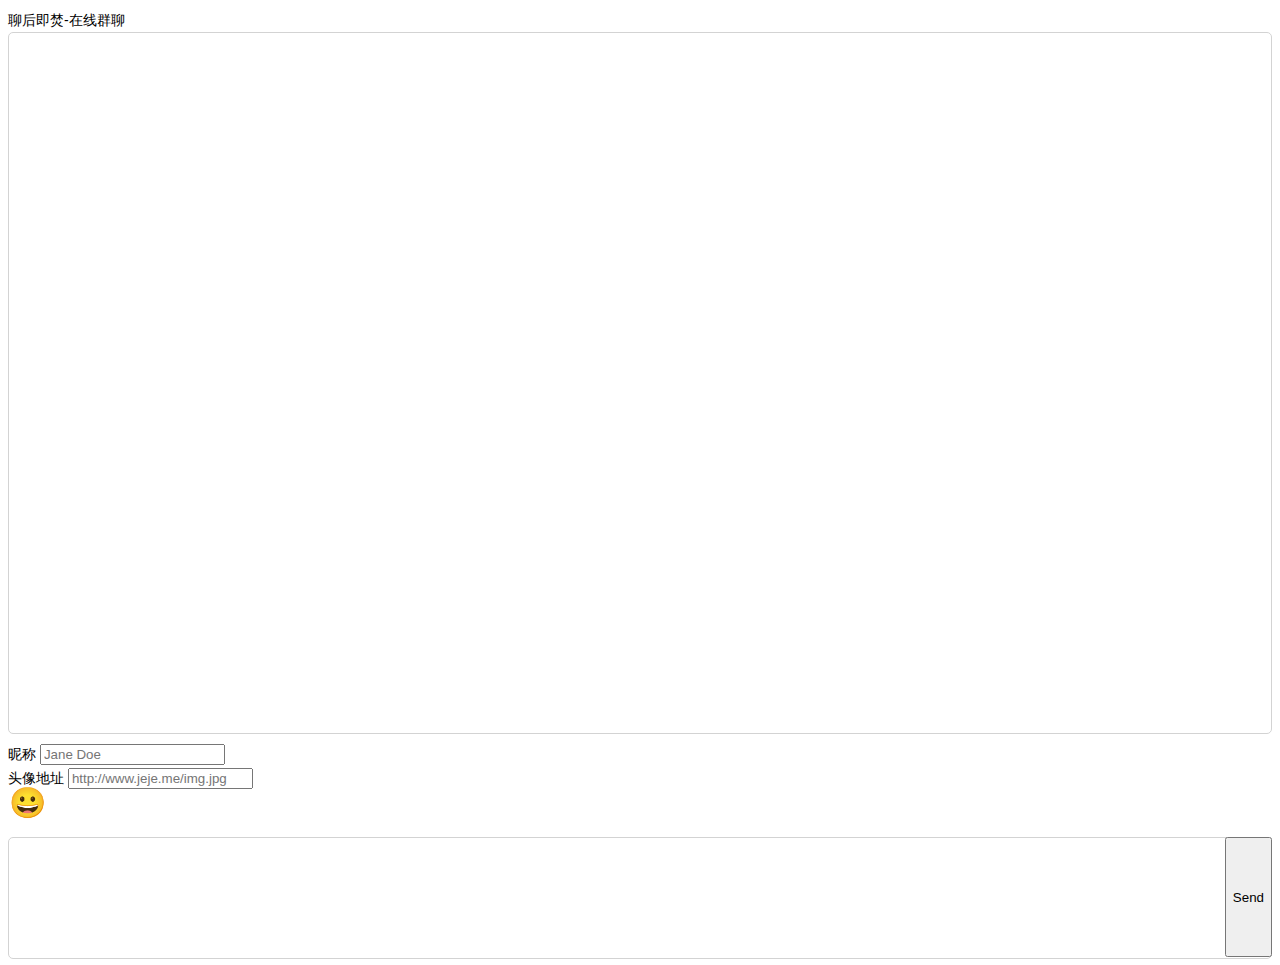
==== commit c1207d25: "up" ====
--- a/client.html
+++ b/client.html
@@ -5,7 +5,7 @@
     <meta name="viewport"
           content="width=device-width, user-scalable=no, initial-scale=1.0, maximum-scale=1.0, minimum-scale=1.0">
     <meta http-equiv="X-UA-Compatible" content="ie=edge">
-    <title>在线聊天客户端</title>
+    <title>聊后即焚-在线群聊</title>
 </head>
 <link rel="stylesheet" href="./css/chat.css" type="text/css" />
 <link rel="stylesheet" href="https://cdn.bootcss.com/bootstrap/4.0.0/css/bootstrap.min.css" integrity="sha384-Gn5384xqQ1aoWXA+058RXPxPg6fy4IWvTNh0E263XmFcJlSAwiGgFAW/dAiS6JXm" crossorigin="anonymous">
@@ -35,7 +35,7 @@
 <div class="container">
 
     <div class="row">
-        <div class="col-md-12 text-center">简易在线聊天</div>
+        <div class="col-md-12 text-center">聊后即焚-在线群聊</div>
         <div class="col-md-12">
             <div class="chat-window" id="chat">
             </div>
@@ -50,7 +50,7 @@
                 </div>
             </form>
             <div class="emoji-menu" style="margin-bottom: 35px;min-height:0px;padding: 1px;width: 10px;height: 10px;border: 0px;display: block;font-size: 30px;"  switch="no" onclick="oepn_emoji(this,event);">😀</div>
-            <div class="col-md-5" id="emoji" style="position: absolute;bottom: 160px;left: 20px;background: white;cursor: default;display: none;border: 1px solid lightgray;padding: 10px;background: rgba(255,255,255,1);box-shadow: 0rem 0.08rem 0.5rem 0.08rem rgba(223,223,223,1);z-index: 222;margin-left: 1rem;">
+            <div class="col-md-4" id="emoji" style="position: absolute;bottom: 160px;left: 20px;background: white;cursor: default;display: none;border: 1px solid lightgray;padding: 10px;background: rgba(255,255,255,1);box-shadow: 0rem 0.08rem 0.5rem 0.08rem rgba(223,223,223,1);z-index: 222;margin-left: 1rem;">
                 <span  style="font-size: 1.5rem; padding:5px;cursor: pointer;"  onmouseout="this.style.background='white'" onmouseover="this.style.background='rgb(241,241,241)'" onclick="get_emoji(this, event)" >😀</span>
                 <span  style="font-size: 1.5rem; padding:5px;cursor: pointer;"  onmouseout="this.style.background='white'" onmouseover="this.style.background='rgb(241,241,241)'" onclick="get_emoji(this, event)" >😁</span>
                 <span  style="font-size: 1.5rem; padding:5px;cursor: pointer;"  onmouseout="this.style.background='white'" onmouseover="this.style.background='rgb(241,241,241)'" onclick="get_emoji(this, event)" >😂</span>
@@ -329,11 +329,11 @@
     $('#message').on({
         click: function () {
             clearInterval(title_msg_timer);
-            document.title = '在线聊天客户端';
+            document.title = '聊后即焚-在线群聊';
         },
         keydown: function () {
             clearInterval(title_msg_timer);
-            document.title = '在线聊天客户端';
+            document.title = '聊后即焚-在线群聊';
         }
     });
     var putUrl = "https://chat.jeje.me:8888";
